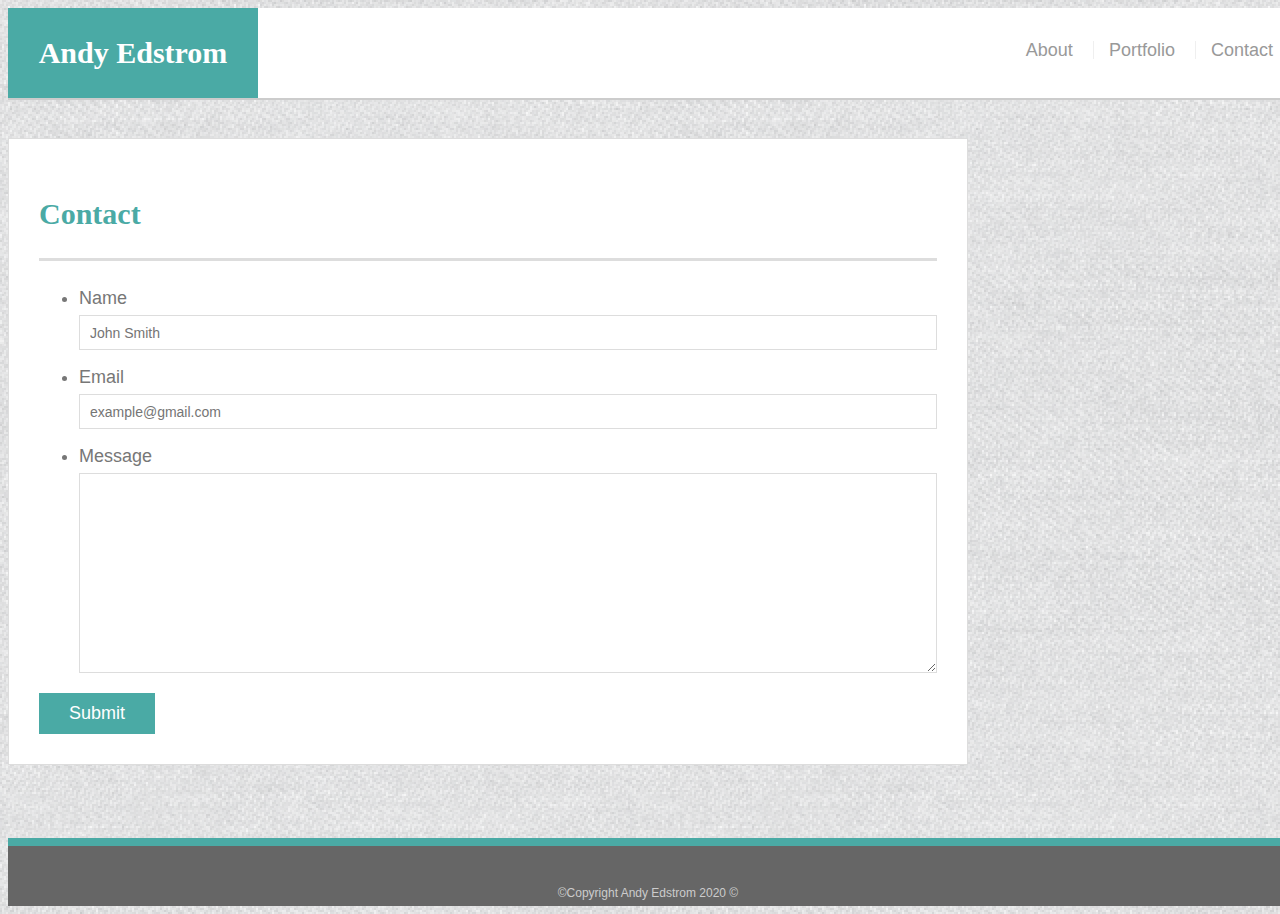
==== contact.html @ a68f0a3e "added media queries" ====
<!doctype html>
<html lang="en-us">

<head>
  <meta charset="UTF-8">
  <title>Contact | Andy Edstrom</title>
  <link rel="stylesheet" type="text/css" href="assets/css/style.css">
</head>

<body>

  <header id="masthead">
    <div class="container">
      <a href="index.html" id="logo">Andy Edstrom</a>
      <nav>
        <a href="index.html">About</a>
        <a href="portfolio.html">Portfolio</a>
        <a href="contact.html">Contact</a>
      </nav>
    </div>
  </header>

  <div id="main-container" class="container">
    <section class="main-section">
      <h1>Contact</h1>

      <form id="contact-form">
        <ul>
          <li>
            <label for="name">Name</label>
            <input type="text" id="name" name="name" placeholder="John Smith" required="required">
          </li>
          <li>
            <label for="email">Email</label>
            <input type="email" id="email" name="email" placeholder="example@gmail.com" required="required">
          </li>
          <li>
            <label for="message">Message</label>
            <textarea id="message" name="message" required="required"></textarea>
          </li>
        </ul>
        <input type="submit">
      </form>

    </section>

  </div>

  <footer>
    <div class="container">
      ©Copyright Andy Edstrom 2020 &copy; 
    </div>
  </footer>
</body>

</html>
---- assets/css/style.css ----
body {
  font-family: Arial, "Helvetica Neue", Helvetica, sans-serif;
  font-size: 18px;
  line-height: 34px;
  color: #777777;
  background: url("../images/45degreee_fabric_@2X.png");
  width: 100%;
  overflow-x: hidden;
}

* {
  box-sizing: border-box;

}

/* general */

.container {
  width: 100%;
  clear: both;
  margin: 0px;
}

h1,
h2,
h3,
p {
  margin-bottom: 20px;
}

p:last-child {
  margin-bottom: 0;
}

h1,
h2,
h3 {
  font-family: Georgia, Times, "Times New Roman", serif;
  font-weight: 700;
  color: #4aaaa5;
}

h1 {
  padding-bottom: 20px;
  font-size: 30px;
  line-height: 49px;
  border-bottom: 3px solid #dddddd;
}

h2,
h3 {
  font-size: 22px;
}

/* header */

#masthead {
  position: fixed;
  z-index: 99;
  width: 100%;
  margin: 0 0 30px;
  overflow: auto;
  color: #ffffff;
  background: #ffffff;
  border-bottom: 2px solid #cccccc;
}

#logo {
  float: left;
  width: 250px;
  height: 90px;
  font-family: Georgia, Times, "Times New Roman", serif;
  font-size: 30px;
  font-weight: 700;
  line-height: 90px;
  color: #ffffff;
  text-align: center;
  text-decoration: none;
  background: #4aaaa5;
}

nav {
  float: right;
  margin-top: 25px;
}

nav a {
  display: inline-block;
  padding-left: 15px;
  padding-right: 15px;
  line-height: 18px;
  color: #999;
  text-decoration: none;
  border-left: 1px solid #efefef;
}

nav a:first-child {
  border-left: 0 none;
}

/* footer */

footer {
  padding: 30px 0;
  clear: both;
  font-size: 12px;
  color: #ffffff;
  color: #cccccc;
  text-align: center;
  background: #666666;
  border-top: 8px solid #4aaaa5;
  height: 50px;
  width: 100%;
}

h3, h2 {
  padding-bottom: 20px;
  margin-bottom: 15px;
  line-height: 22px;
  border-bottom: 2px solid #eeeeee;
}

/* main */

#main-container {
  padding-top: 130px;
  min-height: calc(100vh - 70px);
}

.main-section {
  float: left;
  width: 100%;
  max-width: 960px;
  padding: 30px;
  margin: 0 0 40px;
  background: #ffffff;
  border: 1px solid #dddddd;
}

/* portfolio page */

.work {
  position: relative;
  float: left;
  width: 274px;
  margin: 20px 0 25px;
  overflow: auto;
}

.work:nth-child(even) {
  margin-right: 40px;
}

.work img {
  width: 100%;
  border: 0 none;
  opacity: 0.8;
}

.work h3 {
  position: absolute;
  bottom: 20px;
  width: 100%;
  padding: 15px;
  margin-bottom: 0;
  font-weight: 300;
  line-height: 30px;
  color: #ffffff;
  text-align: center;
  background: #4aaaa5;
  border-bottom: 0;
}

.auth-image {
  float: left;
  width: 200px;
  height: auto;
  margin-top: 10px;
  margin-right: 25px;
}

/* contact page */

#contact-form ul {
  margin-bottom: 20px;
}

#contact-form li {
  margin-bottom: 10px;
}

label,
input[type=text],
input[type=email],
textarea {
  display: block;
  width: 100%;
}

input[type=text],
input[type=email],
textarea {
  height: 35px;
  padding: 0 10px;
  font-size: 14px;
  border: 1px solid #dddddd;
}

textarea {
  height: 200px;
}

input[type=submit] {
  padding: 10px 30px;
  font-size: 18px;
  color: #ffffff;
  cursor: pointer;
  background: #4aaaa5;
  border: 0 none;
}
  
  @media only screen
  and (max-width: 980px)
  and (min-width: 769px)
  {}

  @media only screen 
  and (max-width: 768px)
  and (min-width: 641px)
  {
  .container{
      max-width: 768px;
      width: 786px;
      float: none;
      margin-right: 10px;
    }
  #masthead{
      width: 100%;
      display: flex;
      flex-direction: column;
      position: fixed;
      margin: 0;
    }
  nav{
      max-width: 768px;
      float: right;
    }
  }



  @media only screen
  and (max-width: 640px)
  {
  
  body{
      margin: 0
    }
  #masthead {
      position: static;
    }

  .container{
    max-width: 640px;
    }

  #main-container{
    padding-top: 0;
    width: 95%;
    margin: 0px;
    }

  #logo{
     width: 100%;
     text-align: center;
    }
  nav a {
     float: none;
     margin-top: 15px;
     margin-bottom: 15px;
    }

  nav{
    justify-content: center;
    margin: auto;
    position: relative;
    padding: 10px;
    width: 100%;
    text-align: center;
    }

  .main-section{
    margin: 20px 20px 20px 20px;
    width: 100%;
    }

  .auth-image {
    width: 100%;
    margin-bottom: 20px;
    }
  }
/*portfolio page*/

.work{
  width: 100%;
}

/*


  }
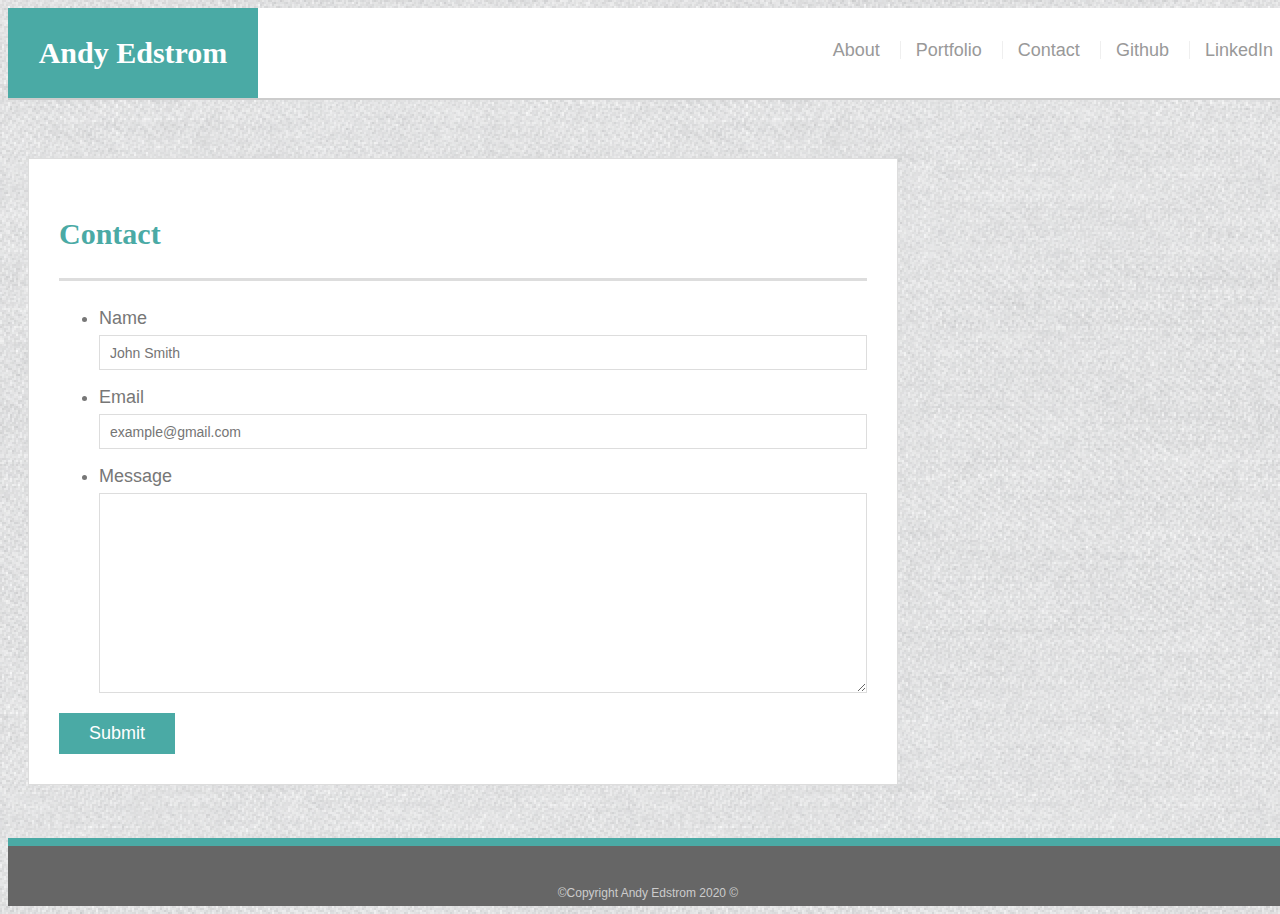
==== commit fbd081df: "updated with social media links" ====
--- a/contact.html
+++ b/contact.html
@@ -16,6 +16,8 @@
         <a href="index.html">About</a>
         <a href="portfolio.html">Portfolio</a>
         <a href="contact.html">Contact</a>
+        <a href="https://github.com/andree15">Github</a>
+        <a href="https://www.linkedin.com/in/andy-edstrom-783802138/">LinkedIn</a>
       </nav>
     </div>
   </header>
--- a/assets/css/style.css
+++ b/assets/css/style.css
@@ -58,11 +58,14 @@
   position: fixed;
   z-index: 99;
   width: 100%;
-  margin: 0 0 30px;
+  margin: 0;
   overflow: auto;
   color: #ffffff;
   background: #ffffff;
   border-bottom: 2px solid #cccccc;
+  width: 100%;
+  display: flex;
+  flex-direction: column;
 }
 
 #logo {
@@ -129,12 +132,12 @@
 
 .main-section {
   float: left;
-  width: 100%;
-  max-width: 960px;
   padding: 30px;
   margin: 0 0 40px;
   background: #ffffff;
   border: 1px solid #dddddd;
+  margin: 20px;
+  max-width: 980px;
 }
 
 /* portfolio page */
@@ -143,7 +146,7 @@
   position: relative;
   float: left;
   width: 274px;
-  margin: 20px 0 25px;
+  margin: 20px;
   overflow: auto;
 }
 
@@ -187,6 +190,7 @@
 
 #contact-form li {
   margin-bottom: 10px;
+  width: 768px;
 }
 
 label,
@@ -222,18 +226,48 @@
   @media only screen
   and (max-width: 980px)
   and (min-width: 769px)
-  {}
+  {
+
+body{
+    margin: 0px;
+  }
+.container{
+  max-width: 980px;
+}
+
+#masthead{
+    width: 100%;
+    display: flex;
+    flex-direction: column;
+    position: fixed;
+    margin: 0;
+  }
+nav{
+    max-width: 768px;
+    float: right;
+  }
+  .main-section{
+    margin: 20px;
+    max-width: 980px;
+  }
+  #contact-form li {
+    margin-bottom: 10px;
+    width: 768px;;
+  }
+}
 
   @media only screen 
   and (max-width: 768px)
-  and (min-width: 641px)
-  {
+  and (min-width: 641px){
+
+  body{
+      margin: 0px;
+    }
+
   .container{
-      max-width: 768px;
-      width: 786px;
-      float: none;
-      margin-right: 10px;
-    }
+    max-width: 768px;
+    }
+
   #masthead{
       width: 100%;
       display: flex;
@@ -241,12 +275,27 @@
       position: fixed;
       margin: 0;
     }
+
   nav{
       max-width: 768px;
       float: right;
     }
-  }
-
+
+    .main-section{
+      margin: 20px;
+      max-width: 768px;
+    }
+
+    #contact-form li {
+      margin-bottom: 10px;
+      width: 768px;
+    }
+
+    .work{
+      width:100%
+    }
+
+  }
 
 
   @media only screen
@@ -262,11 +311,12 @@
 
   .container{
     max-width: 640px;
+    margin: auto;
     }
 
   #main-container{
     padding-top: 0;
-    width: 95%;
+    width: 90%;
     margin: 0px;
     }
 
@@ -274,6 +324,7 @@
      width: 100%;
      text-align: center;
     }
+
   nav a {
      float: none;
      margin-top: 15px;
@@ -298,14 +349,10 @@
     width: 100%;
     margin-bottom: 20px;
     }
-  }
-/*portfolio page*/
-
-.work{
-  width: 100%;
-}
-
-/*
-
-
-  }
+
+    .work{
+      width: 100%;
+      margin: 20px;
+    }
+  }
+/*portfolio page*/